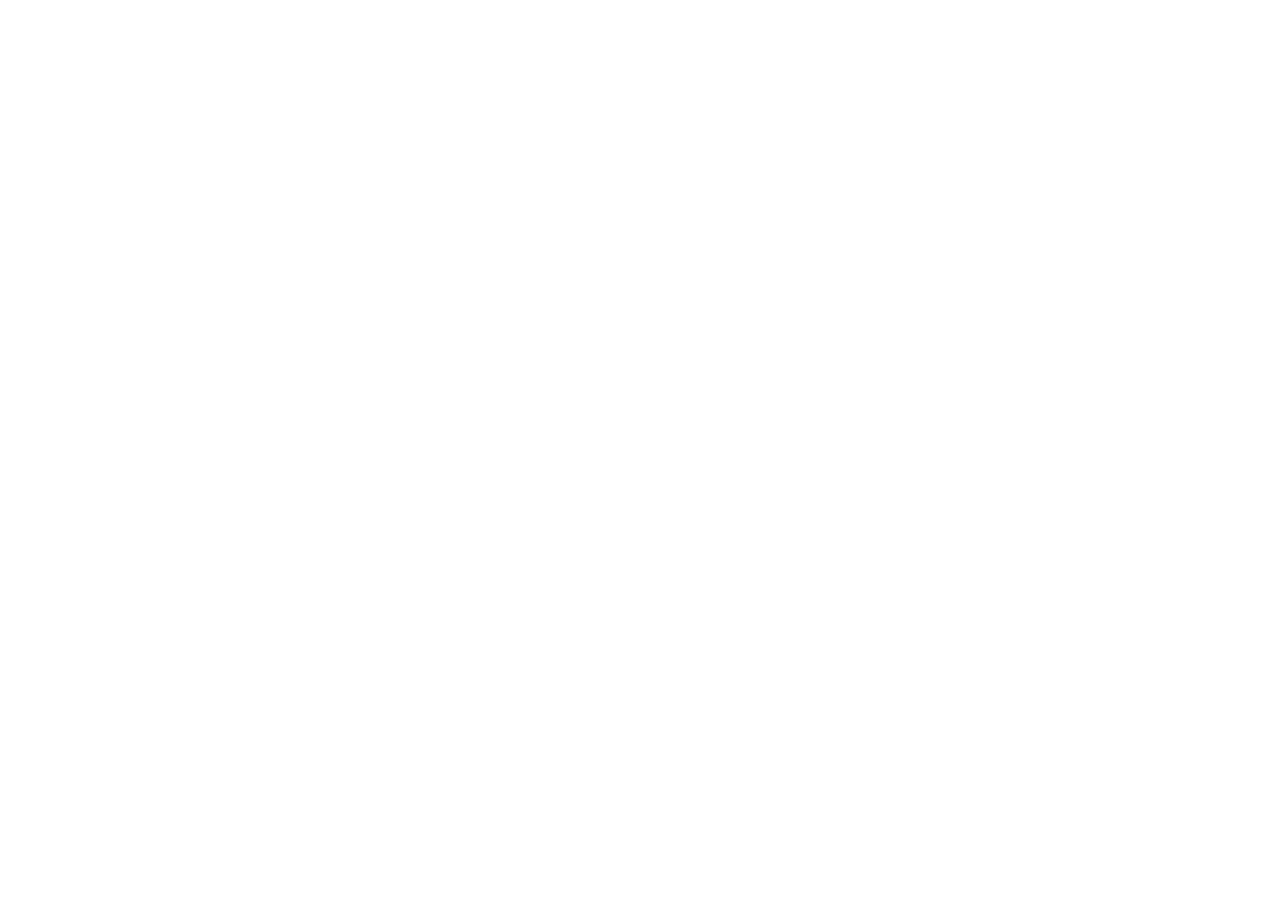
==== index.html @ a4139219 "index" ====
<!DOCTYPE html>
<html lang="en">
<head>
    <meta charset="UTF-8">
    <meta http-equiv="X-UA-Compatible" content="IE=edge">
    <meta name="viewport" content="width=device-width, initial-scale=1.0">
    <title>Document</title>
</head>
<body>
    
</body>
</html>
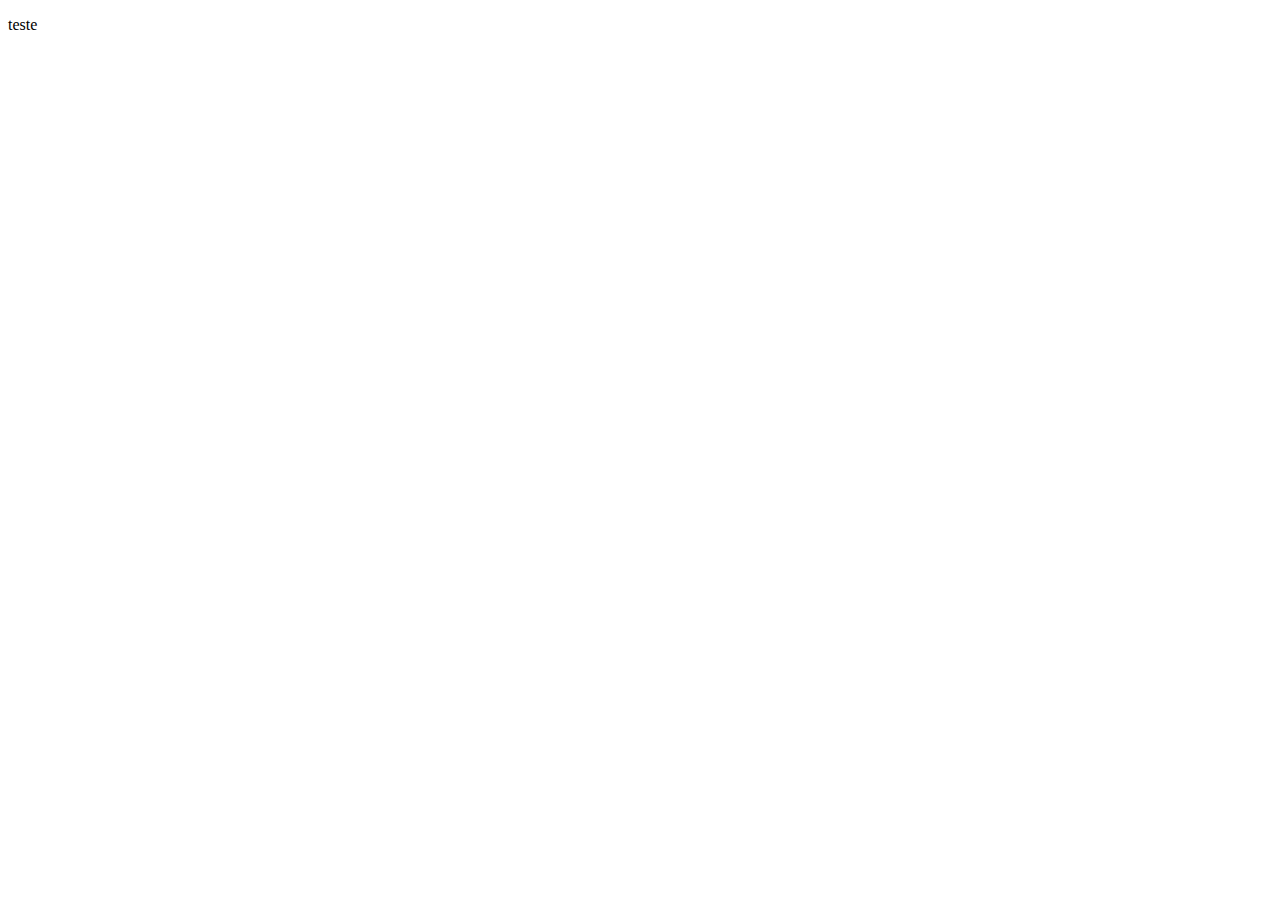
==== commit 58f3fe1e: "projeto" ====
--- a/index.html
+++ b/index.html
@@ -7,6 +7,6 @@
     <title>Document</title>
 </head>
 <body>
-    
+    <p>teste</p>
 </body>
 </html>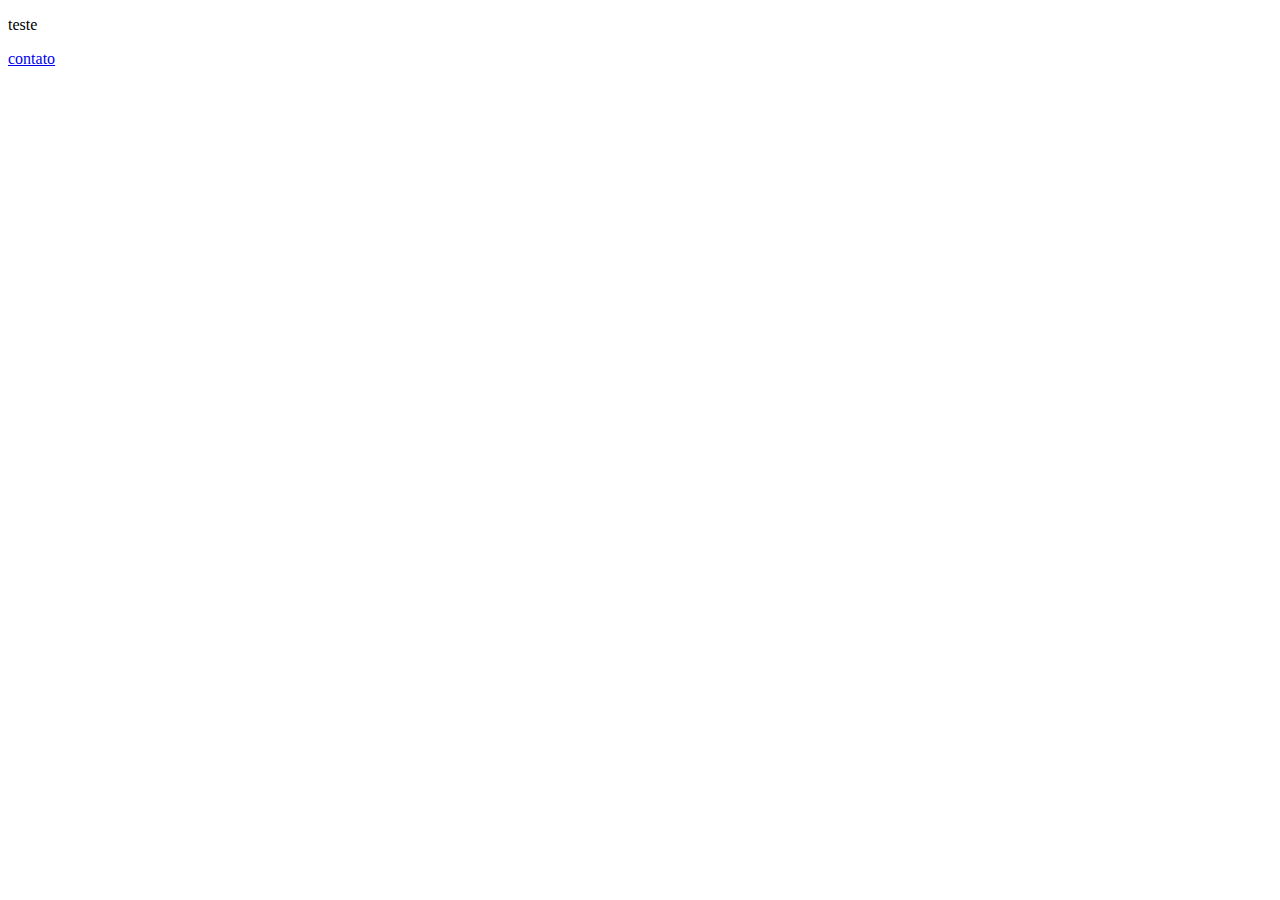
==== commit 9de99d74: "vaaaai" ====
--- a/index.html
+++ b/index.html
@@ -8,5 +8,6 @@
 </head>
 <body>
     <p>teste</p>
+    <a href="formulario.html">contato</a>
 </body>
 </html>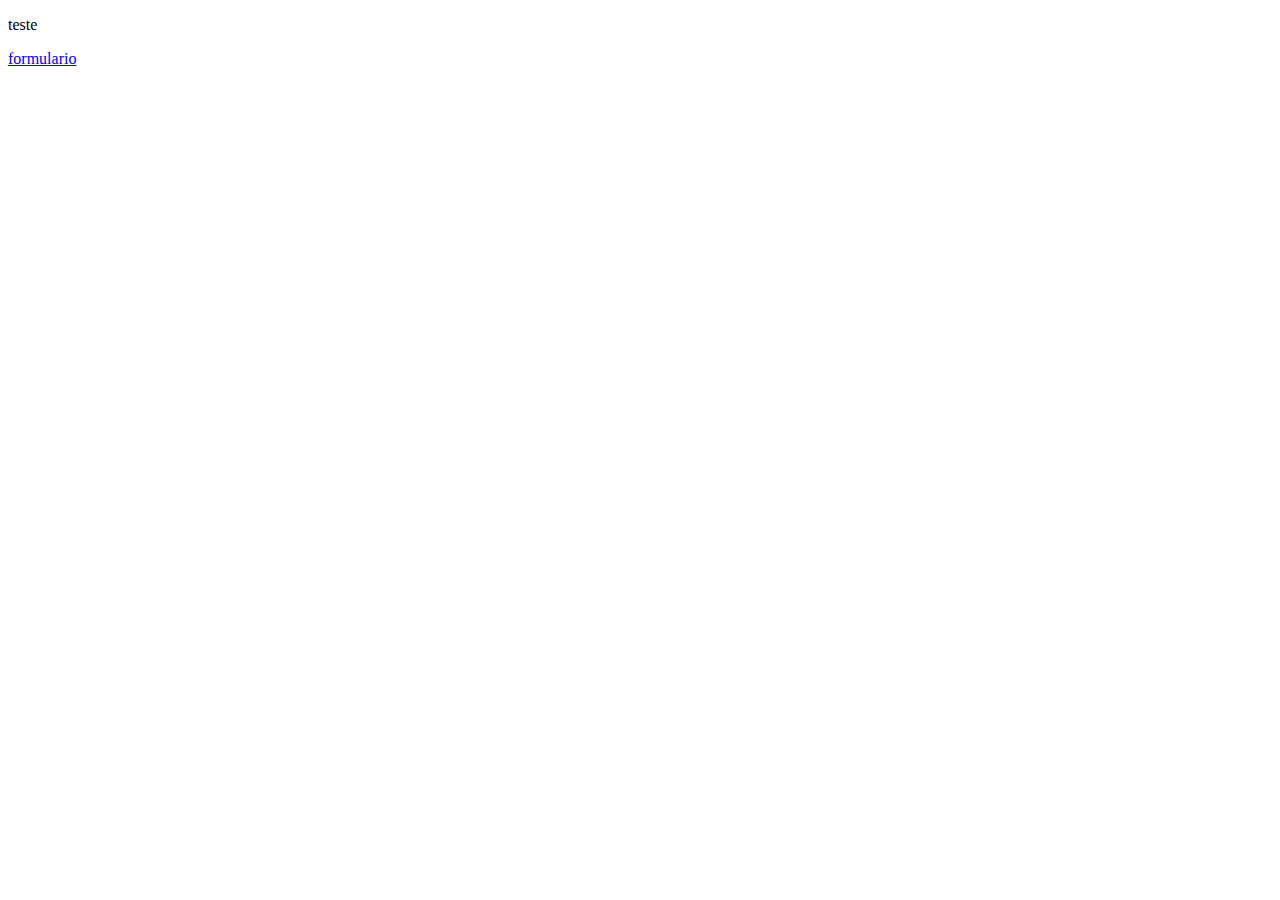
==== commit 7bf805bb: "dafds" ====
--- a/index.html
+++ b/index.html
@@ -8,6 +8,6 @@
 </head>
 <body>
     <p>teste</p>
-    <a href="formulario.html">contato</a>
+    <a href="formulario.html">formulario</a>
 </body>
 </html>